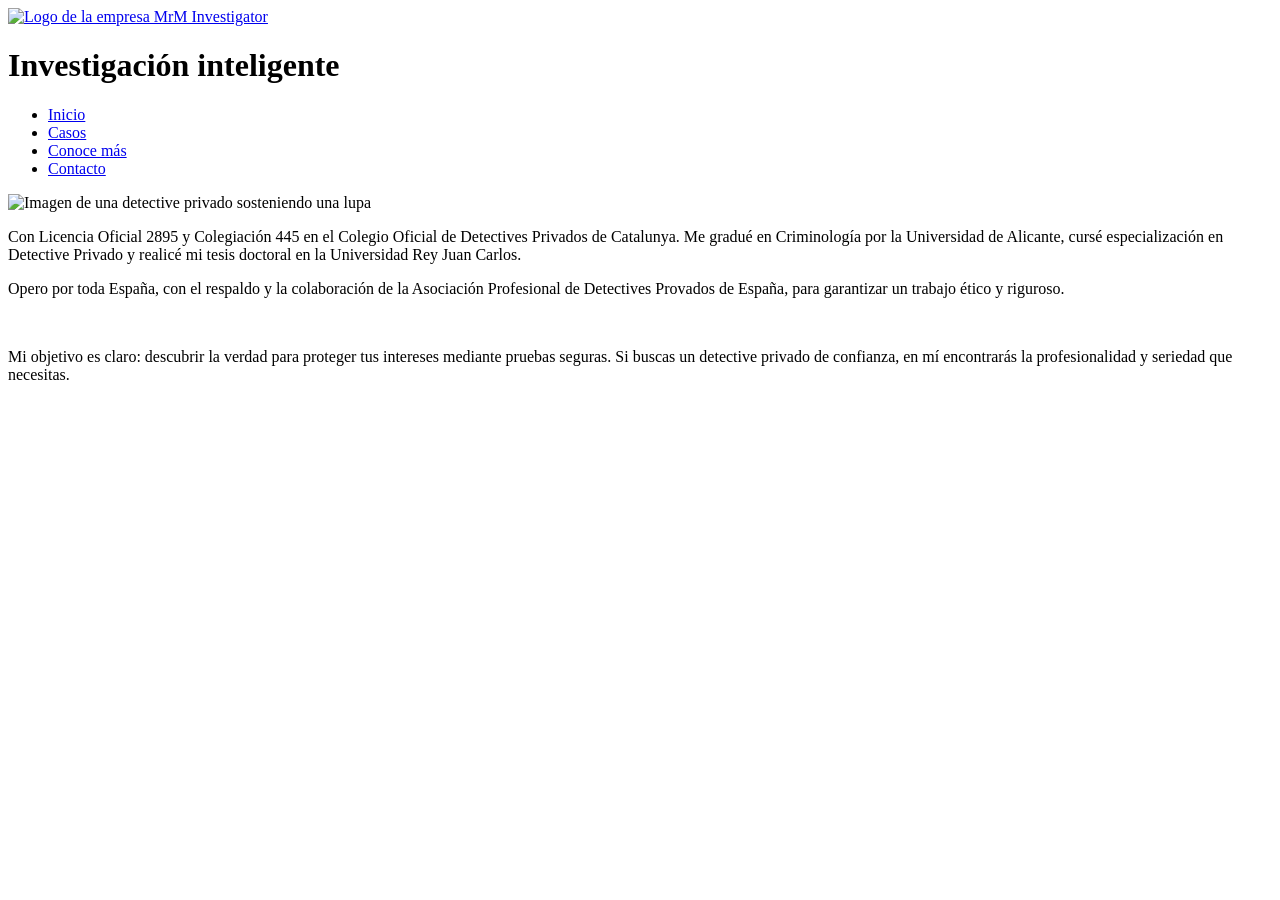
==== about.html @ 02a6e0b6 "Initial commit" ====
<!DOCTYPE html>
<html lang="es">
<head>
    <meta charset="UTF-8">
    <meta name="viewport" content="width=device-width, initial-scale=1.0">
    <title>Conoce más</title>
    <link rel="icon" href="favicon.ico">
</head>
<body>
    <header>
        <div class="flex-logo">
            <a href="index.html">
                <img src="MrM-logo.png" alt="Logo de la empresa MrM Investigator" width="400px" height="130px">
            </a>
            <h1>Investigación inteligente</h1>
        </div>
        <nav>
            <ul>
                <li><a href="index.html">Inicio</a></li>
                <li><a href="portafolio.html">Casos</a></li>
                <li><a href="about.html">Conoce más</a></li>
                <li><a href="contact.html">Contacto</a></li>
            </ul>
        </nav>
    </header>
    <section>
        <img src="sobre-mi.jpg" alt="Imagen de una detective privado sosteniendo una lupa" width="300">
        <p>Con Licencia Oficial 2895 y Colegiación 445 en el Colegio Oficial de Detectives Privados de Catalunya. Me gradué en Criminología por la Universidad de Alicante, cursé especialización en Detective Privado y realicé mi tesis doctoral en la Universidad Rey Juan Carlos. 
        </p>
        <p>Opero por toda España, con el respaldo y la colaboración de la Asociación Profesional de Detectives Provados de España, para garantizar un trabajo ético y riguroso.</p>
        <img src="https://www.anadpe.org/wp-content/uploads/2019/01/escudo-anadpe.jpg" alt="" width="80">
        <p>Mi objetivo es claro: descubrir la verdad para proteger tus intereses mediante pruebas seguras. Si buscas un detective privado de confianza, en mí encontrarás la profesionalidad y seriedad que necesitas.</p>
    </section>
</body>
</html>
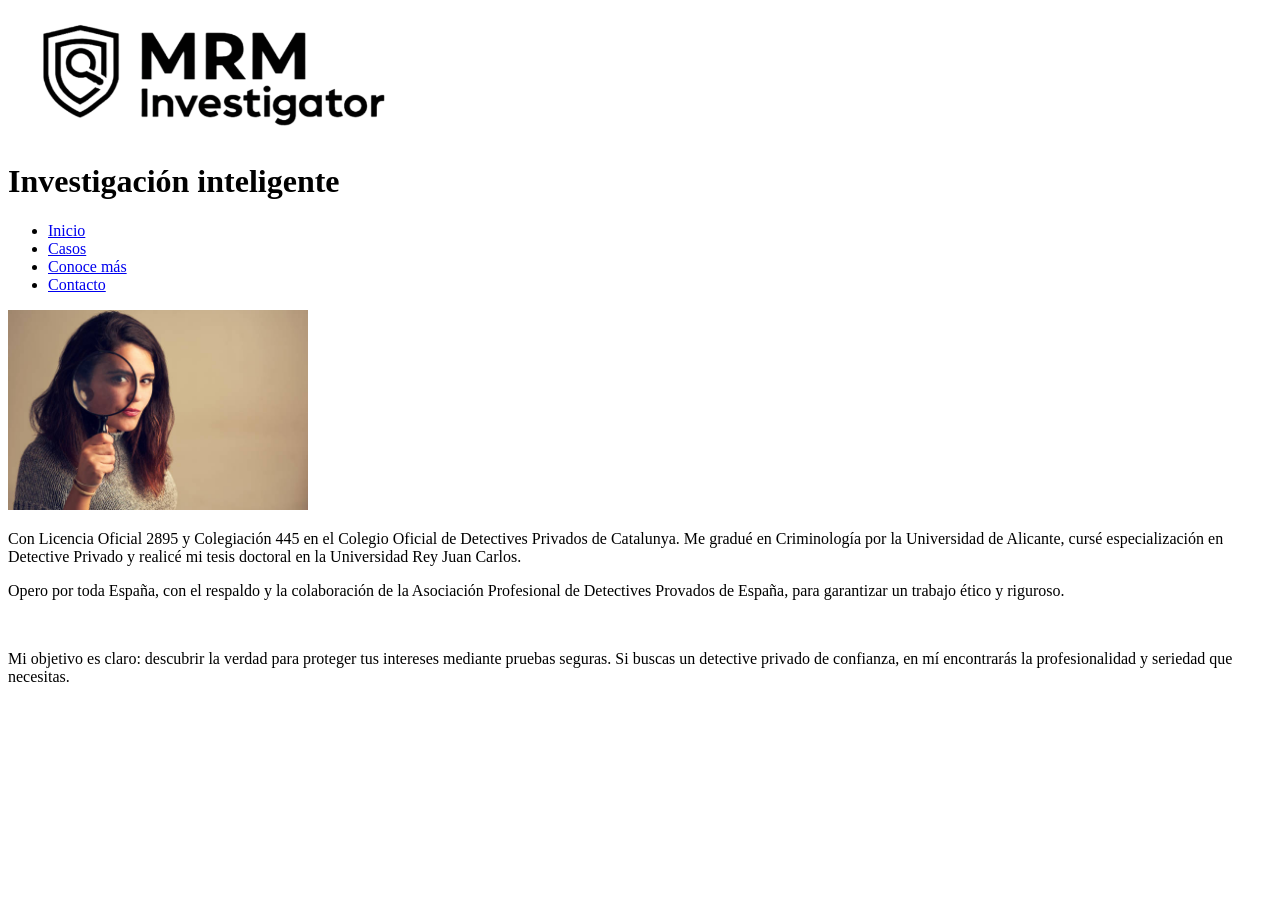
==== commit d9724351: "assests" ====
--- a/about.html
+++ b/about.html
@@ -4,13 +4,13 @@
     <meta charset="UTF-8">
     <meta name="viewport" content="width=device-width, initial-scale=1.0">
     <title>Conoce más</title>
-    <link rel="icon" href="favicon.ico">
+    <link rel="icon" href="/assets/favicon.ico">
 </head>
 <body>
     <header>
         <div class="flex-logo">
             <a href="index.html">
-                <img src="MrM-logo.png" alt="Logo de la empresa MrM Investigator" width="400px" height="130px">
+                <img src="/assets/MrM-logo.png" alt="Logo de la empresa MrM Investigator" width="400px" height="130px">
             </a>
             <h1>Investigación inteligente</h1>
         </div>
@@ -24,7 +24,7 @@
         </nav>
     </header>
     <section>
-        <img src="sobre-mi.jpg" alt="Imagen de una detective privado sosteniendo una lupa" width="300">
+        <img src="/assets/sobre-mi.jpg" alt="Imagen de una detective privado sosteniendo una lupa" width="300">
         <p>Con Licencia Oficial 2895 y Colegiación 445 en el Colegio Oficial de Detectives Privados de Catalunya. Me gradué en Criminología por la Universidad de Alicante, cursé especialización en Detective Privado y realicé mi tesis doctoral en la Universidad Rey Juan Carlos. 
         </p>
         <p>Opero por toda España, con el respaldo y la colaboración de la Asociación Profesional de Detectives Provados de España, para garantizar un trabajo ético y riguroso.</p>
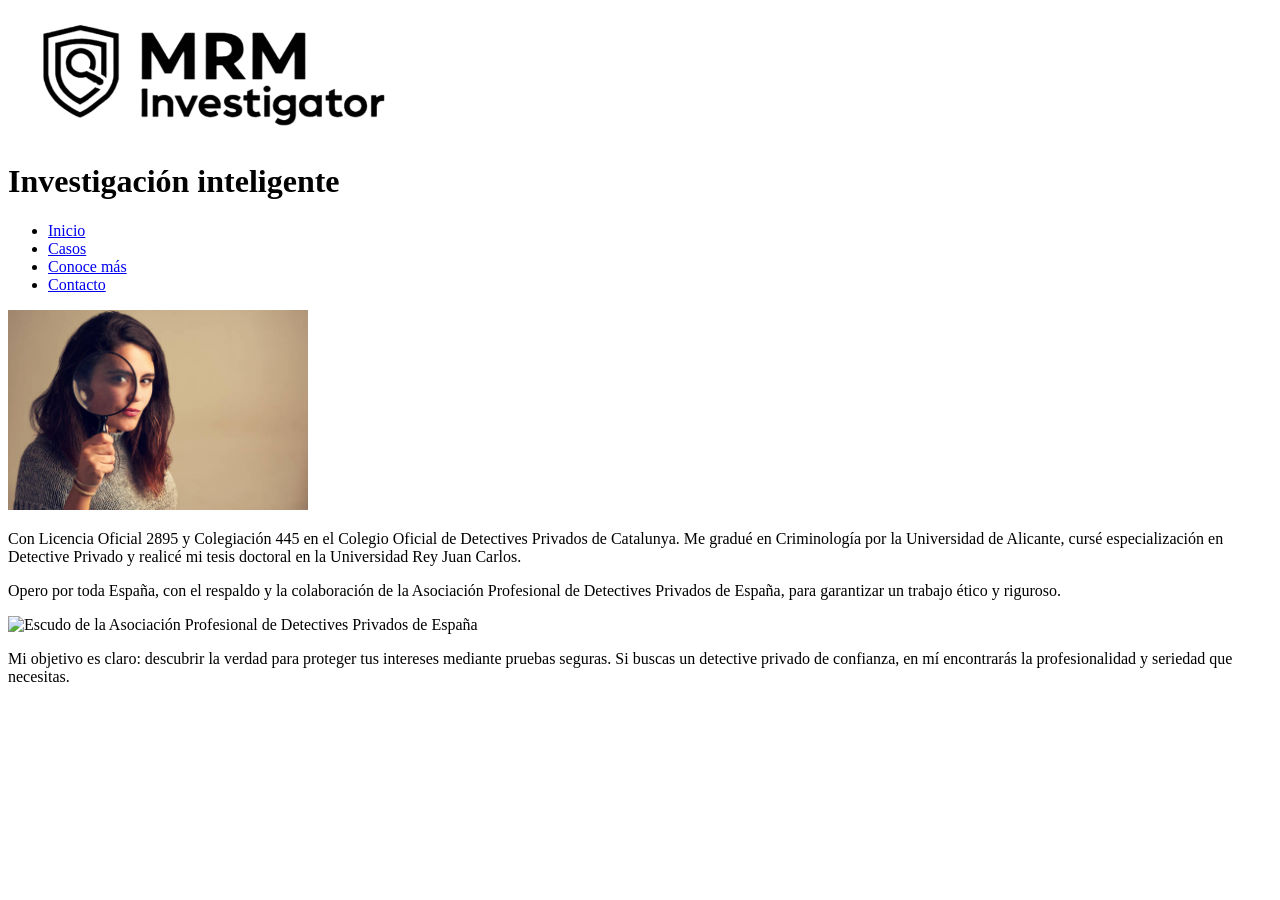
==== commit 09007d9a: "texto alternativo" ====
--- a/about.html
+++ b/about.html
@@ -10,7 +10,7 @@
     <header>
         <div class="flex-logo">
             <a href="index.html">
-                <img src="/assets/MrM-logo.png" alt="Logo de la empresa MrM Investigator" width="400px" height="130px">
+                <img src="/assets/MrM-logo.png" alt="Logo de la empresa" width="400px" height="130px">
             </a>
             <h1>Investigación inteligente</h1>
         </div>
@@ -24,11 +24,11 @@
         </nav>
     </header>
     <section>
-        <img src="/assets/sobre-mi.jpg" alt="Imagen de una detective privado sosteniendo una lupa" width="300">
+        <img src="/assets/sobre-mi.jpg" alt="Imagen de una detective privado" width="300">
         <p>Con Licencia Oficial 2895 y Colegiación 445 en el Colegio Oficial de Detectives Privados de Catalunya. Me gradué en Criminología por la Universidad de Alicante, cursé especialización en Detective Privado y realicé mi tesis doctoral en la Universidad Rey Juan Carlos. 
         </p>
-        <p>Opero por toda España, con el respaldo y la colaboración de la Asociación Profesional de Detectives Provados de España, para garantizar un trabajo ético y riguroso.</p>
-        <img src="https://www.anadpe.org/wp-content/uploads/2019/01/escudo-anadpe.jpg" alt="" width="80">
+        <p>Opero por toda España, con el respaldo y la colaboración de la Asociación Profesional de Detectives Privados de España, para garantizar un trabajo ético y riguroso.</p>
+        <img src="https://www.anadpe.org/wp-content/uploads/2019/01/escudo-anadpe.jpg" alt="Escudo de la Asociación Profesional de Detectives Privados de España" width="80">
         <p>Mi objetivo es claro: descubrir la verdad para proteger tus intereses mediante pruebas seguras. Si buscas un detective privado de confianza, en mí encontrarás la profesionalidad y seriedad que necesitas.</p>
     </section>
 </body>
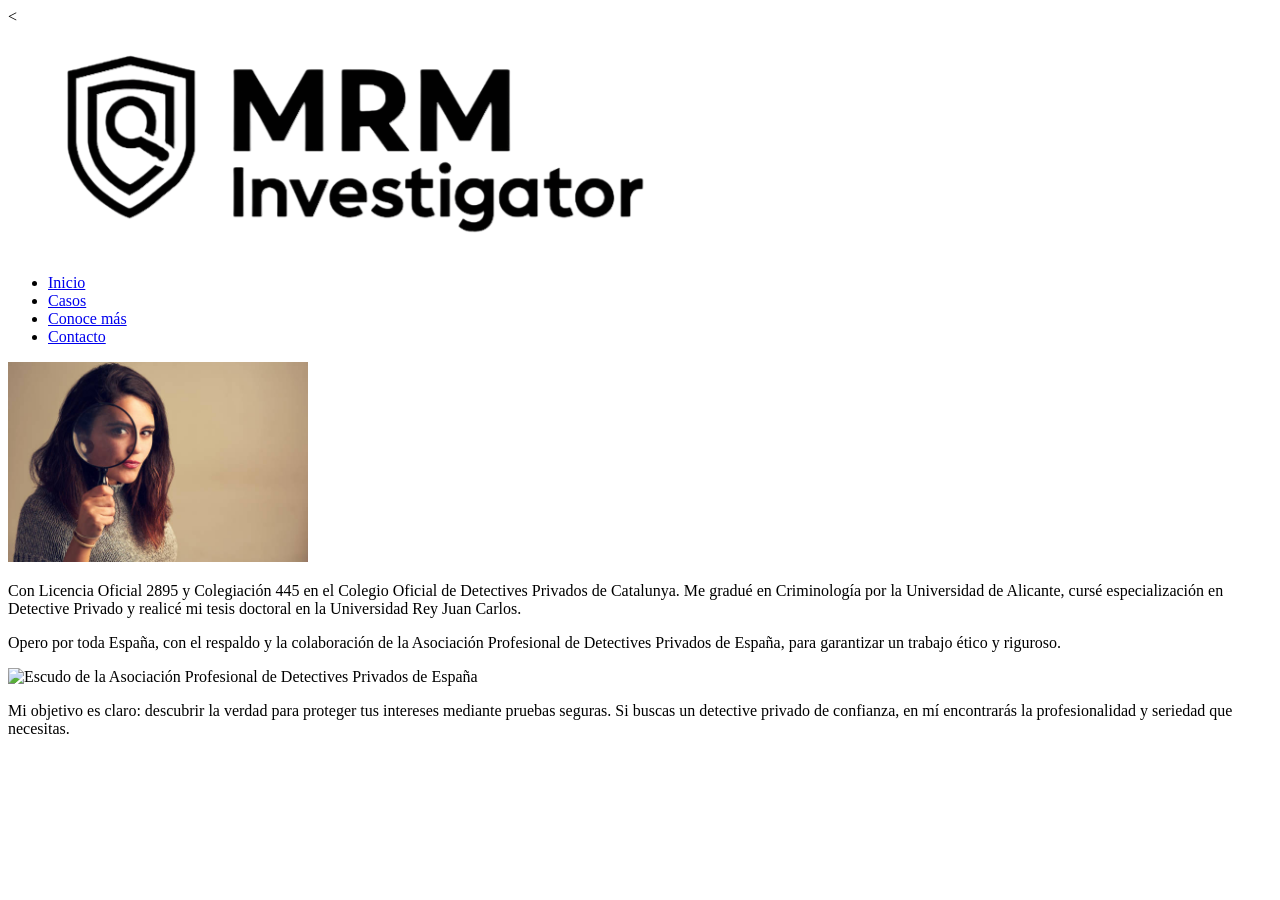
==== commit 1dbd9f1d: "css3" ====
--- a/about.html
+++ b/about.html
@@ -7,21 +7,21 @@
     <link rel="icon" href="/assets/favicon.ico">
 </head>
 <body>
-    <header>
+    <<header>
         <div class="flex-logo">
             <a href="index.html">
-                <img src="/assets/MrM-logo.png" alt="Logo de la empresa" width="400px" height="130px">
+                <img class="logo" src="/assets/MrM-logo.png" alt="Logo de la empresa" >
             </a>
-            <h1>Investigación inteligente</h1>
+            
+            <nav>
+                <ul>
+                    <li class="nav"><a href="index.html">Inicio</a></li>
+                    <li class="nav"><a href="portafolio.html">Casos</a></li>
+                    <li class="nav"><a href="about.html">Conoce más</a></li>
+                    <li class="nav"><a href="contact.html">Contacto</a></li>
+                </ul>
+            </nav>
         </div>
-        <nav>
-            <ul>
-                <li><a href="index.html">Inicio</a></li>
-                <li><a href="portafolio.html">Casos</a></li>
-                <li><a href="about.html">Conoce más</a></li>
-                <li><a href="contact.html">Contacto</a></li>
-            </ul>
-        </nav>
     </header>
     <section>
         <img src="/assets/sobre-mi.jpg" alt="Imagen de una detective privado" width="300">
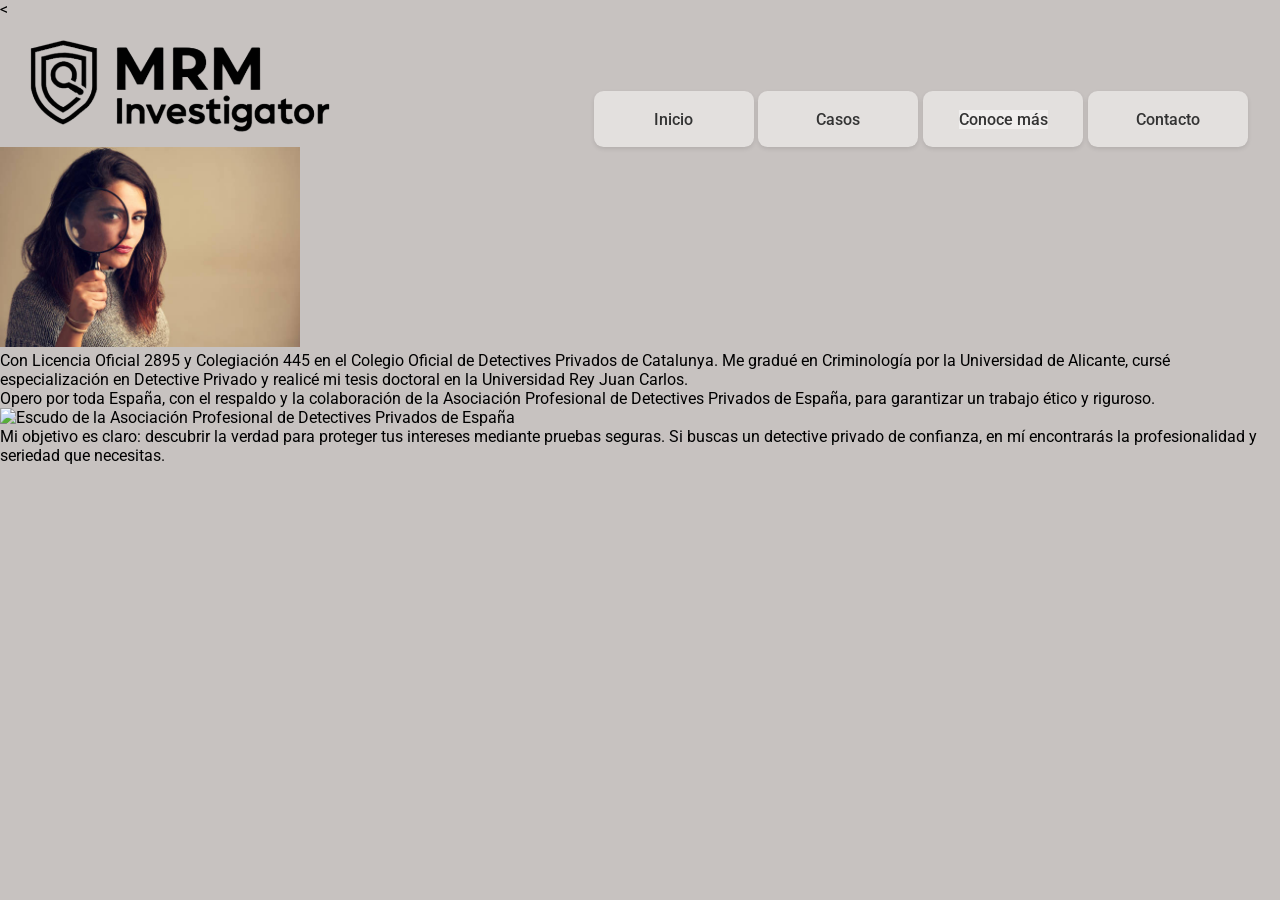
==== commit 95f7b9ab: "pagina activa" ====
--- a/about.html
+++ b/about.html
@@ -3,8 +3,10 @@
 <head>
     <meta charset="UTF-8">
     <meta name="viewport" content="width=device-width, initial-scale=1.0">
+    <link rel="icon" href="/assets/favicon.ico">
+    <link rel="stylesheet" href="./style.css">
+    <link rel="stylesheet" href="fonts/fonts.css">
     <title>Conoce más</title>
-    <link rel="icon" href="/assets/favicon.ico">
 </head>
 <body>
     <<header>
@@ -17,7 +19,7 @@
                 <ul>
                     <li class="nav"><a href="index.html">Inicio</a></li>
                     <li class="nav"><a href="portafolio.html">Casos</a></li>
-                    <li class="nav"><a href="about.html">Conoce más</a></li>
+                    <li class="nav"><a href="about.html" class="active">Conoce más</a></li>
                     <li class="nav"><a href="contact.html">Contacto</a></li>
                 </ul>
             </nav>
--- a/style.css
+++ b/style.css
@@ -0,0 +1,69 @@
+@import url('https://fonts.googleapis.com/css2?family=Fjalla+One&family=Roboto:ital,wght@0,100..900;1,100..900&display=swap');
+
+*{
+    padding: 0px;
+    margin: 0px;
+    box-sizing: border-box;
+    font-family: "Roboto", sans-serif;
+    
+}
+
+.flex-logo{
+    background-color: #c7c2c0;
+    height: 8rem;
+    display: flex;
+    gap: 4rem;
+    justify-content: space-between;
+    align-items: flex-end;
+}
+
+.logo{
+    width: 350px;
+    
+    
+}
+
+header ul{
+    display: flex;
+    justify-content: flex-end;
+    list-style: none;    
+    align-items: center;
+    padding-right: 2rem;
+    border-right: none;
+    margin: 0;
+    border: none;
+    background-color: transparent;
+}
+.nav{
+    display: flex;
+    justify-content: center;
+    align-items: center; 
+    background-color: #e3e0de;   
+    padding: 1rem 2rem;
+    margin-left: 0.3rem;
+    border-radius: 0.6rem;
+    box-shadow: 0 2px 4px #0000001a;;
+    height: 3.5rem;
+    min-width: 10rem;
+    text-align: center;
+    
+}
+nav a{
+    text-decoration: none;
+    color: #333;
+    font-weight: 500;
+    font-size: 1rem;;
+}
+
+.nav:hover {
+    background-color: #f0eeed;
+    
+}
+
+.nav .active{
+    background-color: #f0eeed;
+         
+}
+body{
+    background-color: #c7c2c0
+}
--- a/fonts/fonts.css
+++ b/fonts/fonts.css
@@ -0,0 +1 @@
+@import url('https://fonts.googleapis.com/css2?family=Anton&display=swap'); 
